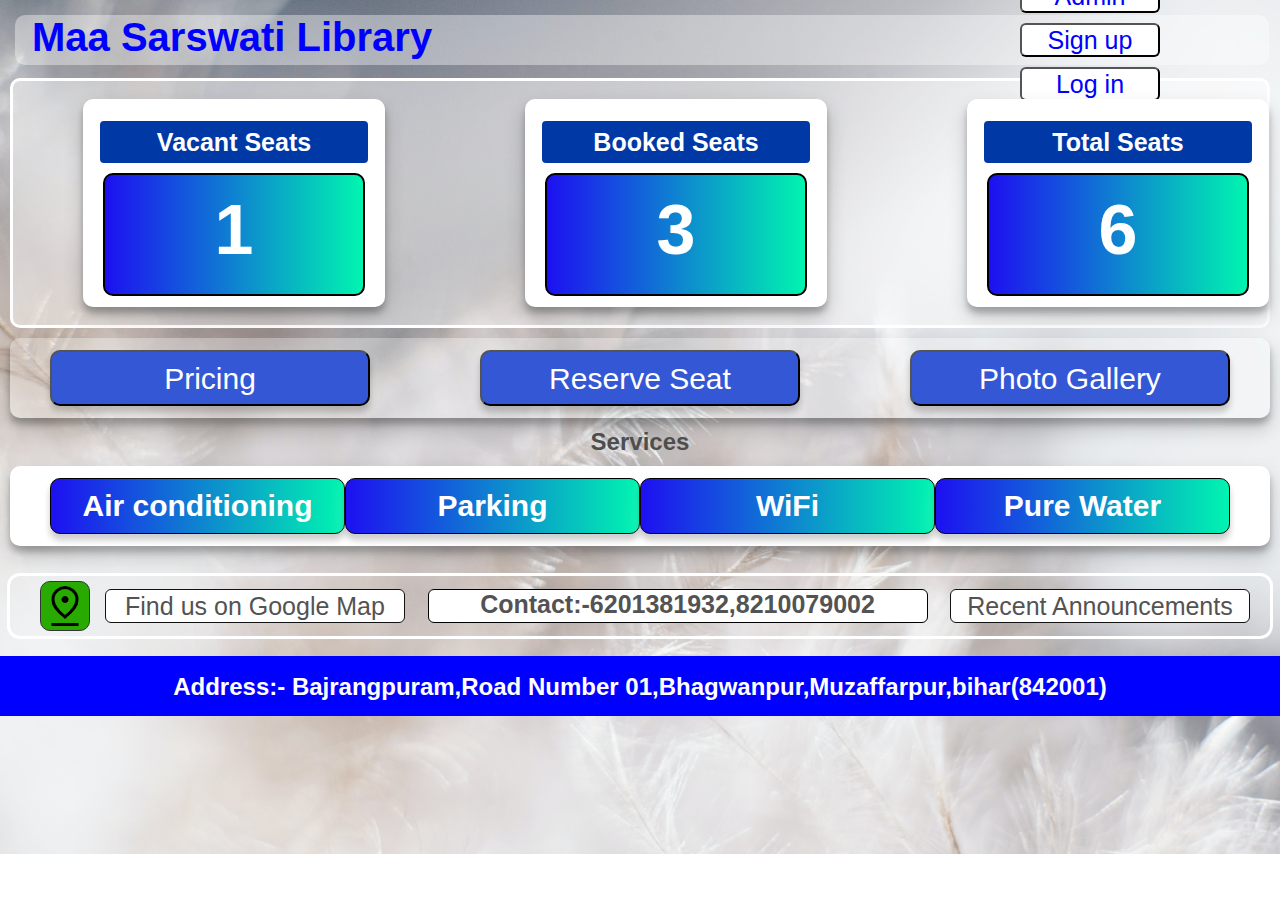
==== index.html @ 360ab8e1 "commit" ====
<!DOCTYPE html>
<html lang="en">
  <head>
    <meta charset="UTF-8" />
    <meta http-equiv="X-UA-Compatible" content="IE=edge" />
    <meta name="viewport" content="width=device-width, initial-scale=1.0" />
    <title>Maa Sarswati Library</title>
    <link rel="stylesheet" href="style.css" />
  </head>
  <body>
    <div class="nav">
      <h1>Maa Sarswati Library</h1>
      <div class="buttons">
        <button class="admin, btn" id="admin">Admin</button>
        <button class="signup, btn" id="signup">Sign up</button>
        <button class="login, btn" id="login">Log in</button>
      </div>
    </div>
    <div class="data">
      <div class="vacant box">
        <h2 class="h21">Vacant Seats</h2>
        <h2 class="h22" id="h21">36</h2>
      </div>
      <div class="booked box">
        <h2 class="h21">Booked Seats</h2>
        <h2 class="h22" id="h22">36</h2>
      </div>
      <div class="total box">
        <h2 class="h21">Total Seats</h2>
        <h2 class="h22" id="h23">36</h2>
      </div>
    </div>

    <div class="box2">
      <button class="box2-btn">Pricing</button
      ><button class="box2-btn">Reserve Seat</button
      ><button class="box2-btn">Photo Gallery</button>
    </div>
    <h2 class="services">Services</h2>
    <div class="box21">
      <h2 class="box2-btns">Air conditioning</h2>
      <h2 class="box2-btns">Parking</h2>
      <h2 class="box2-btns">WiFi</h2>
      <h2 class="box2-btns">Pure Water</h2>
    </div>
    <div class="footer">
      <div class="location">
        <img
          src="./images/pin_drop_FILL0_wght400_GRAD0_opsz48.png"
          alt=""
        /><button onclick="googlemap()" class="footer-btn" id="footer-btns">
          Find us on Google Map
        </button>
      </div>
      <h2>Contact:-6201381932,8210079002</h2>
      <button class="footer-btn footer-btn2">Recent Announcements</button>
    </div>
    <h2 class="footer-h2">
      Address:- Bajrangpuram,Road Number 01,Bhagwanpur,Muzaffarpur,bihar(842001)
    </h2>

    <script src="script.js"></script>
    <script src="./htmls/adminpage.js"></script>
  </body>
</html>
---- style.css ----
* {
  padding: 0;
  margin: 0;
  box-sizing: border-box;
  font-family: "Roboto", sans-serif;
}

@import url("https://fonts.googleapis.com/css2?family=Roboto:wght@400;500;700&display=swap");

body {
  background-image: url(./images/evie-s-Sw7f58YJbc0-unsplash.jpg);
  background-repeat: no-repeat;
  background-size: cover;
  width: 100vw;
}

.nav {
  margin-top: 15px;
  margin-left: 15px;
  margin-right: 15px;

  height: 50px;
  width: 98vw;
  background-color: rgba(255, 255, 255, 0.39);

  border-radius: 10px;
  display: flex;
  align-items: center;
  justify-content: space-evenly;
}
.nav h1 {
  position: absolute;
  width: 518px;
  height: 45px;
  left: 32px;
  top: 15px;

  font-size: 40px;

  color: blue;
}
.buttons {
  padding-left: 1000px;
}
.btn {
  margin: 5px;
  box-sizing: border-box;
  width: 140px;
  height: 34px;
  top: 30px;
  background: #ffffff;

  border-radius: 6px;
  font-size: 25px;
  color: blue;
}
.btn:hover {
  background: rgb(29, 16, 241);
  background: linear-gradient(
    90deg,
    rgba(29, 16, 241, 1) 0%,
    rgba(0, 245, 176, 1) 100%,
    rgba(255, 0, 0, 1) 100%
  );
}
.data {
  display: flex;
  align-items: center;
  justify-content: space-between;
  background-color: rgba(255, 255, 255, 0.47);
  border: 3px solid white;
  height: 250px;
  margin-top: 13px;
  margin-left: 10px;
  margin-right: 10px;
  border-radius: 10px;
}
.box {
  background-color: white;
  margin: 70px;
  height: 13rem;
  width: 25rem;
  border-radius: 10px;

  box-shadow: 0 10px 20px rgba(0, 0, 0, 0.19), 0 6px 6px rgba(0, 0, 0, 0.23);
  padding: 20px;
  display: flex;
  flex-direction: column;
  align-items: center;
  justify-content: center;
}
.box .h21 {
  position: absolute;
  box-sizing: border-box;
  width: 17rem;
  height: 46px;
  margin-bottom: 123px;
  background: #0039a6;
  border: 2px solid #ffffff;
  border-radius: 6px;
  font-size: 25px;
  color: #ffffff;
  text-align: center;
  padding-top: 7px;
}
.box .h22 {
  box-sizing: border-box;
  width: 262px;
  height: 143px;
  margin-top: 54px;
  margin-bottom: -9px;
  background: linear-gradient(
    90deg,
    rgba(29, 16, 241, 1) 0%,
    rgba(0, 245, 176, 1) 100%,
    rgba(255, 0, 0, 1) 100%
  );
  border: 2px solid #000000;
  border-radius: 10px;
  font-size: 70px;
  color: #ffffff;
  text-align: center;
  padding-top: 15px;
}
.box .box-btn {
  box-sizing: border-box;
  width: 200px;
  height: 124px;
  margin-bottom: 5px;
  background: #3457d5;
  border: 2px solid #ffffff;
  border-radius: 6px;
  font-size: 25px;
  color: #ffffff;
  text-align: center;
  font-size: 25px;
  font-weight: 700;
  padding: 2.5px;
}

.box2 {
  background-color: #ffffff4c;
  margin-top: 10px;
  margin-left: 10px;
  margin-right: 10px;
  padding: 40px;

  border-radius: 10px;
  box-shadow: 0 10px 20px rgba(0, 0, 0, 0.19), 0 6px 6px rgba(0, 0, 0, 0.23);
  height: 50px;
  display: flex;
  align-items: center;
  justify-content: space-between;
}
.services {
  color: #4f4e4e;
  text-align: center;
  width: 10rem;
  margin: auto;
  margin-top: 10px;
  border-radius: 10px;
}
.box2 .box2-btn {
  background-color: #3457d5;
  width: 20rem;
  height: 3.5rem;
  border-radius: 10px;
  box-shadow: 0 10px 20px rgba(255, 255, 255, 0.19),
    0 6px 6px rgba(0, 0, 0, 0.23);
  color: #ffffff;
  font-size: 30px;
  text-align: center;
  padding-top: 2px;
}
.box21 {
  background-color: #ffffff;
  margin-top: 10px;
  margin-left: 10px;
  margin-right: 10px;
  padding: 40px;
  border-radius: 10px;
  box-shadow: 0 10px 20px rgba(0, 0, 0, 0.19), 0 6px 6px rgba(0, 0, 0, 0.23);
  height: 50px;
  display: flex;
  align-items: center;
  justify-content: space-between;
}
.box21 .box2-btns {
  background: rgb(2, 0, 36);
  background: rgb(29, 16, 241);
  background: linear-gradient(
    90deg,
    rgba(29, 16, 241, 1) 0%,
    rgba(0, 245, 176, 1) 100%,
    rgba(255, 0, 0, 1) 100%
  );
  width: 20rem;
  height: 3.5rem;
  border-radius: 10px;
  box-shadow: 0 10px 20px rgba(255, 255, 255, 0.19),
    0 6px 6px rgba(0, 0, 0, 0.23);
  color: #ffffff;
  border: 1px solid rgb(0, 0, 0);
  font-size: 30px;
  text-align: center;
  padding-top: 10px;
}
.footer {
  height: 60px;
  margin: 30px 10px 0px 10px;
  border-radius: 10px;
  display: flex;
  align-items: center;
  justify-content: space-between;
  box-shadow: rgba(255, 255, 255, 0.16) 0px 1px 4px,
    rgb(255, 255, 255) 0px 0px 0px 3px;
}
.footer img {
  background-color: #28aa00;
  border-radius: 10px;
  margin-right: 15px;
  border: 1px solid rgb(53, 53, 53);
}
.footer h2 {
  width: 500px;
  height: 34px;

  background: #ffffff;
  border: 1px solid #000000;
  border-radius: 6px;
  font-size: 25px;
  color: #535353;
  text-align: center;
}
.footer .location {
  display: flex;
  align-items: center;
  margin-left: 30px;
}
.footer .footer-btn {
  box-sizing: border-box;
  width: 300px;
  height: 34px;

  background: #ffffff;
  border: 1px solid #121212;
  border-radius: 6px;
  font-size: 25px;
  color: #535353;
}
.footer .footer-btn2 {
  margin-right: 20px;
}
.footer-h2 {
  background-color: blue;
  color: #ffffff;
  text-align: center;
  margin-top: 20px;
  height: 60px;
  padding-top: 17px;
}

/* media qureis */
media only screen and (max-width:320px) {
  .nav {
  }
}
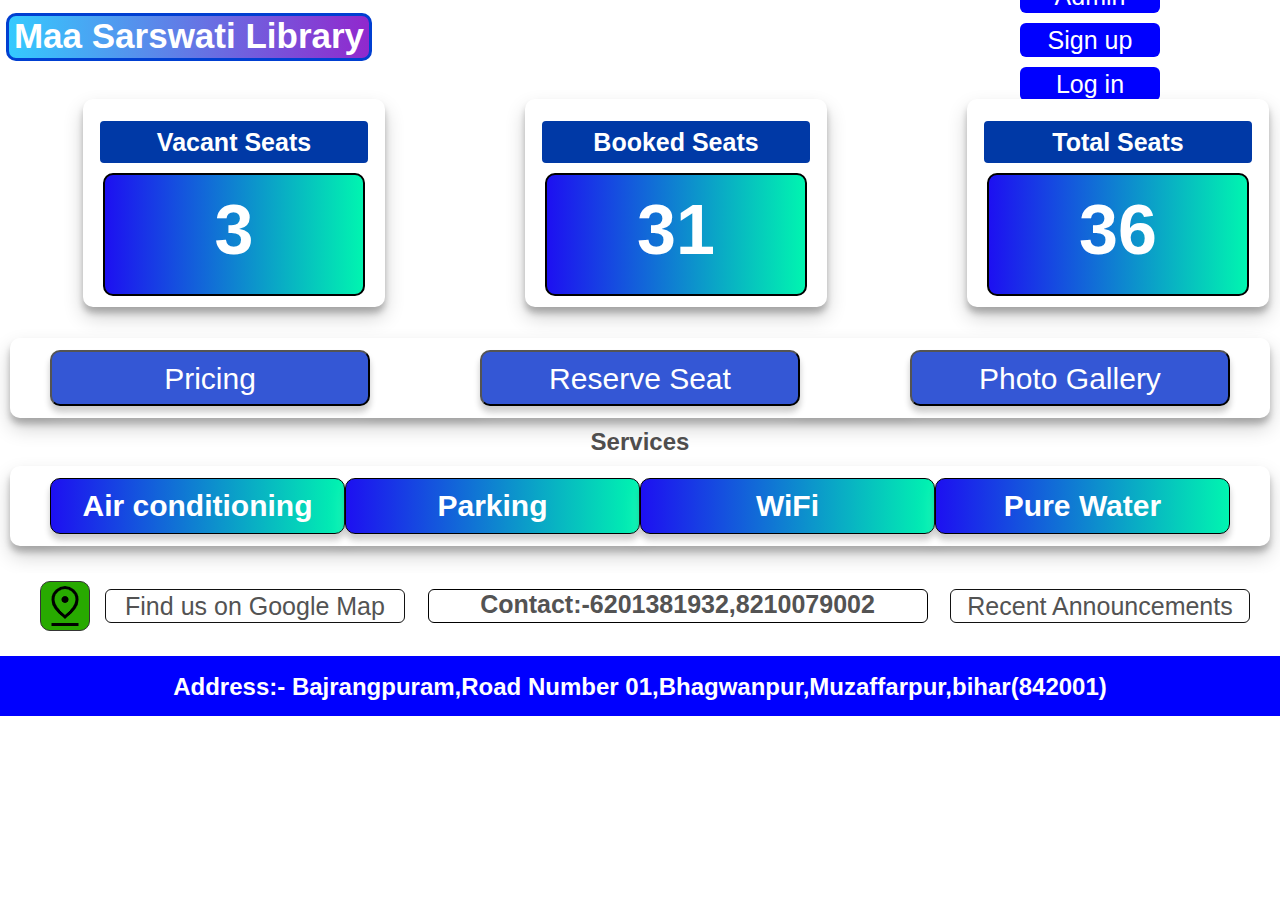
==== commit c4829d91: "commit" ====
--- a/index.html
+++ b/index.html
@@ -60,6 +60,6 @@
     </h2>
 
     <script src="script.js"></script>
-    <script src="./htmls/adminpage.js"></script>
+    <script src="./admins/adminpage.js"></script>
   </body>
 </html>
--- a/style.css
+++ b/style.css
@@ -8,10 +8,7 @@
 @import url("https://fonts.googleapis.com/css2?family=Roboto:wght@400;500;700&display=swap");
 
 body {
-  background-image: url(./images/evie-s-Sw7f58YJbc0-unsplash.jpg);
-  background-repeat: no-repeat;
-  background-size: cover;
-  width: 100vw;
+  background-color: #ffffff;
 }
 
 .nav {
@@ -21,7 +18,6 @@
 
   height: 50px;
   width: 98vw;
-  background-color: rgba(255, 255, 255, 0.39);
 
   border-radius: 10px;
   display: flex;
@@ -31,13 +27,21 @@
 .nav h1 {
   position: absolute;
   width: 518px;
-  height: 45px;
+  height: 48px;
   left: 32px;
   top: 15px;
-
-  font-size: 40px;
-
-  color: blue;
+  text-align: center;
+  font-size: 35px;
+  background: rgb(52, 202, 254);
+  background: linear-gradient(
+    90deg,
+    rgba(52, 202, 254, 1) 0%,
+    rgba(145, 40, 205, 1) 100%,
+    rgba(227, 208, 208, 1) 100%
+  );
+  color: rgb(255, 255, 255);
+  border-radius: 10px;
+  border: 3px solid rgb(0, 63, 209);
 }
 .buttons {
   padding-left: 1000px;
@@ -48,11 +52,11 @@
   width: 140px;
   height: 34px;
   top: 30px;
-  background: #ffffff;
-
-  border-radius: 6px;
-  font-size: 25px;
-  color: blue;
+  background: blue;
+  border: none;
+  border-radius: 6px;
+  font-size: 25px;
+  color: rgb(255, 255, 255);
 }
 .btn:hover {
   background: rgb(29, 16, 241);
@@ -260,8 +264,25 @@
   padding-top: 17px;
 }
 
-/* media qureis */
-media only screen and (max-width:320px) {
-  .nav {
+/* media queries */
+@media only screen and (min-width: 375px) {
+  .nav h1 {
+    position: absolute;
+    width: 366px;
+    height: 48px;
+    left: 6px;
+    top: 13px;
+    text-align: center;
+    font-size: 35px;
+    background: rgb(52, 202, 254);
+    background: linear-gradient(
+      90deg,
+      rgba(52, 202, 254, 1) 0%,
+      rgba(145, 40, 205, 1) 100%,
+      rgba(227, 208, 208, 1) 100%
+    );
+    color: rgb(255, 255, 255);
+    border-radius: 10px;
+    border: 3px solid rgb(0, 63, 209);
   }
 }
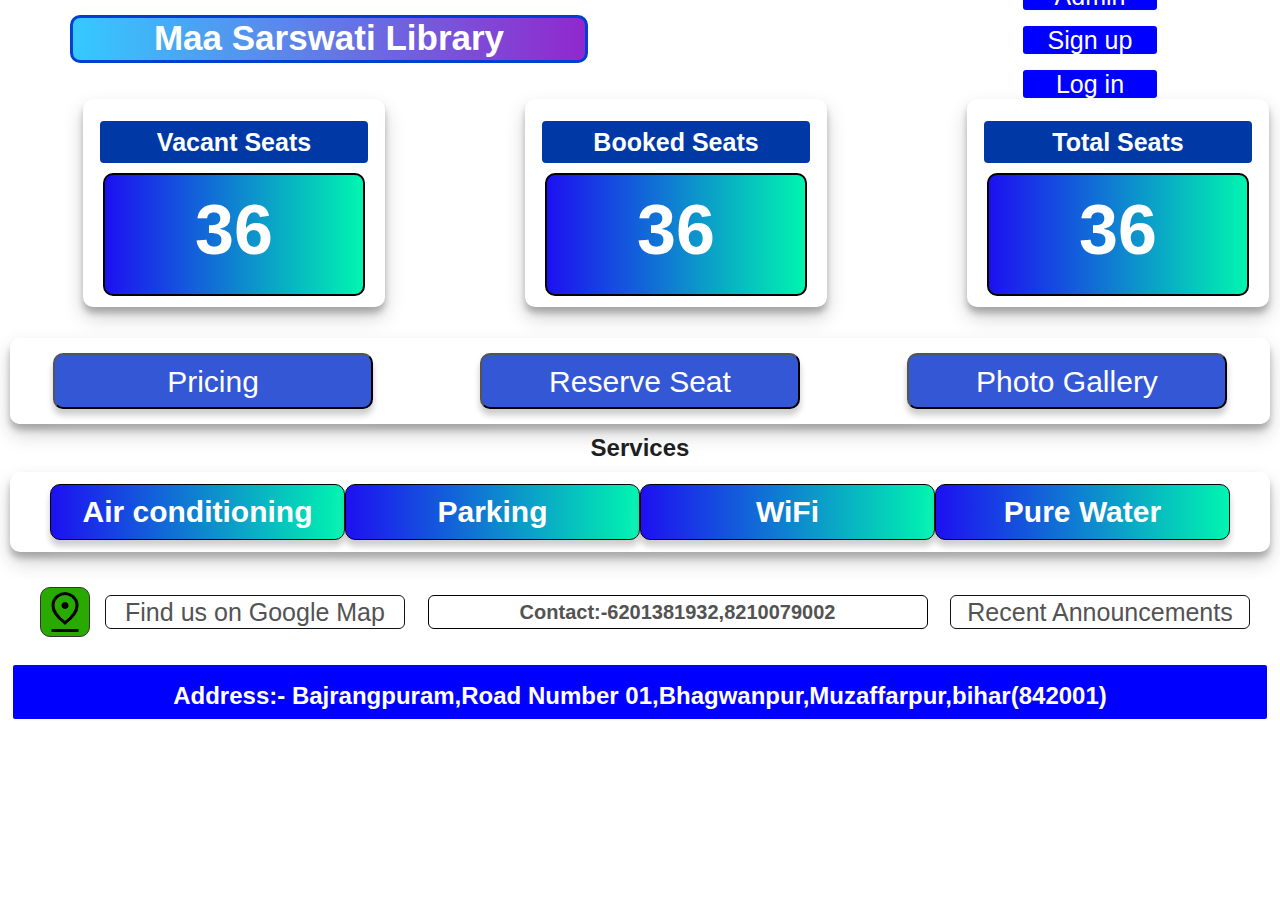
==== commit 4a023076: "commit" ====
--- a/index.html
+++ b/index.html
@@ -11,9 +11,15 @@
     <div class="nav">
       <h1>Maa Sarswati Library</h1>
       <div class="buttons">
-        <button class="admin, btn" id="admin">Admin</button>
-        <button class="signup, btn" id="signup">Sign up</button>
-        <button class="login, btn" id="login">Log in</button>
+        <button onclick="adminlogin()" class="admin, btn" id="admin">
+          Admin
+        </button>
+        <button onclick="redirectlogin()" class="signup, btn" id="signup">
+          Sign up
+        </button>
+        <button onclick="redirectlogin()" class="login, btn" id="login_btn">
+          Log in
+        </button>
       </div>
     </div>
     <div class="data">
@@ -32,7 +38,8 @@
     </div>
 
     <div class="box2">
-      <button class="box2-btn">Pricing</button
+      <button onclick="priceopen()" class="box2-btn" id="pricing">
+        Pricing</button
       ><button class="box2-btn">Reserve Seat</button
       ><button class="box2-btn">Photo Gallery</button>
     </div>
@@ -60,6 +67,7 @@
     </h2>
 
     <script src="script.js"></script>
-    <script src="./admins/adminpage.js"></script>
+
+    <script src="data.js"></script>
   </body>
 </html>
--- a/style.css
+++ b/style.css
@@ -8,7 +8,7 @@
 @import url("https://fonts.googleapis.com/css2?family=Roboto:wght@400;500;700&display=swap");
 
 body {
-  background-color: #ffffff;
+  background-color: white;
 }
 
 .nav {
@@ -28,7 +28,7 @@
   position: absolute;
   width: 518px;
   height: 48px;
-  left: 32px;
+  left: 70px;
   top: 15px;
   text-align: center;
   font-size: 35px;
@@ -57,6 +57,7 @@
   border-radius: 6px;
   font-size: 25px;
   color: rgb(255, 255, 255);
+  border: 3px solid white;
 }
 .btn:hover {
   background: rgb(29, 16, 241);
@@ -148,7 +149,7 @@
   margin-left: 10px;
   margin-right: 10px;
   padding: 40px;
-
+  border: 3px solid white;
   border-radius: 10px;
   box-shadow: 0 10px 20px rgba(0, 0, 0, 0.19), 0 6px 6px rgba(0, 0, 0, 0.23);
   height: 50px;
@@ -157,7 +158,7 @@
   justify-content: space-between;
 }
 .services {
-  color: #4f4e4e;
+  color: #201f1f;
   text-align: center;
   width: 10rem;
   margin: auto;
@@ -228,11 +229,11 @@
 .footer h2 {
   width: 500px;
   height: 34px;
-
+  padding-top: 5px;
   background: #ffffff;
   border: 1px solid #000000;
   border-radius: 6px;
-  font-size: 25px;
+  font-size: 20px;
   color: #535353;
   text-align: center;
 }
@@ -261,28 +262,9 @@
   text-align: center;
   margin-top: 20px;
   height: 60px;
+  border: 3px solid white;
+  border-radius: 5px;
   padding-top: 17px;
-}
-
-/* media queries */
-@media only screen and (min-width: 375px) {
-  .nav h1 {
-    position: absolute;
-    width: 366px;
-    height: 48px;
-    left: 6px;
-    top: 13px;
-    text-align: center;
-    font-size: 35px;
-    background: rgb(52, 202, 254);
-    background: linear-gradient(
-      90deg,
-      rgba(52, 202, 254, 1) 0%,
-      rgba(145, 40, 205, 1) 100%,
-      rgba(227, 208, 208, 1) 100%
-    );
-    color: rgb(255, 255, 255);
-    border-radius: 10px;
-    border: 3px solid rgb(0, 63, 209);
-  }
-}
+  margin-left: 10px;
+  margin-right: 10px;
+}
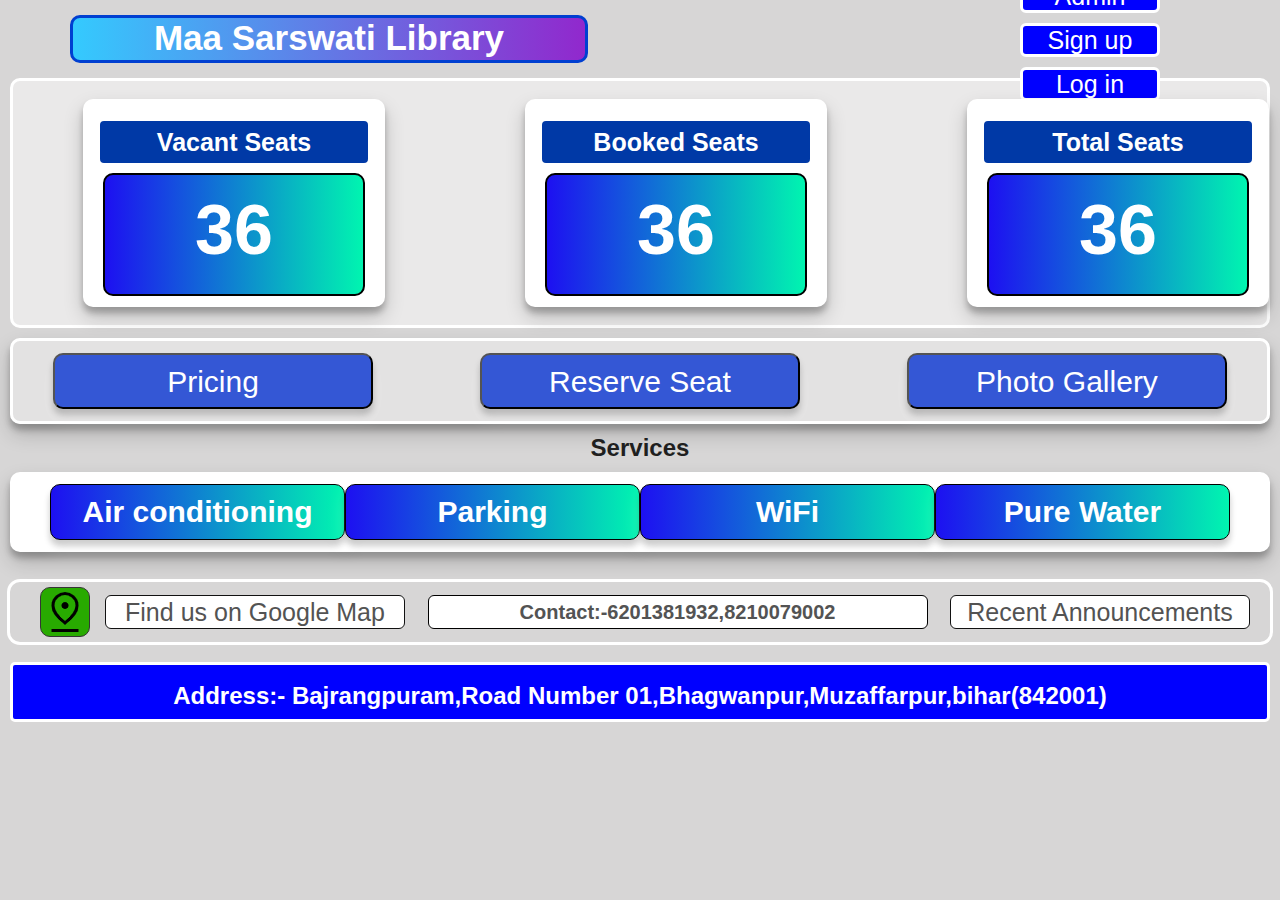
==== commit 91e22fff: "commit" ====
--- a/index.html
+++ b/index.html
@@ -14,7 +14,7 @@
         <button onclick="adminlogin()" class="admin, btn" id="admin">
           Admin
         </button>
-        <button onclick="redirectlogin()" class="signup, btn" id="signup">
+        <button onclick="redirectsignup()" class="signup, btn" id="signup">
           Sign up
         </button>
         <button onclick="redirectlogin()" class="login, btn" id="login_btn">
--- a/style.css
+++ b/style.css
@@ -8,7 +8,7 @@
 @import url("https://fonts.googleapis.com/css2?family=Roboto:wght@400;500;700&display=swap");
 
 body {
-  background-color: white;
+  background-color: rgb(215, 214, 214);
 }
 
 .nav {
@@ -268,3 +268,197 @@
   margin-left: 10px;
   margin-right: 10px;
 }
+
+/* ////////////////////  Media Queries ///////////////////////// */
+
+@media only screen and (max-width: 480px) {
+  body {
+    background-color: #ffffff;
+    width: 480px;
+  }
+  .nav h1 {
+    position: absolute;
+    width: 271px;
+    height: 48px;
+    left: 56px;
+    top: 15px;
+    text-align: center;
+    font-size: 25px;
+    background: rgb(52, 202, 254);
+    background: linear-gradient(
+      90deg,
+      rgba(52, 202, 254, 1) 0%,
+      rgba(145, 40, 205, 1) 100%,
+      rgba(227, 208, 208, 1) 100%
+    );
+    color: rgb(255, 255, 255);
+    border-radius: 10px;
+    border: 3px solid rgb(0, 63, 209);
+
+    color: rgb(255, 255, 255);
+    border-radius: 10px;
+    border: 3px solid rgb(0, 63, 209);
+  }
+  .buttons {
+    display: none;
+    padding-left: 1000px;
+  }
+  .data {
+    display: flex;
+    flex-direction: column;
+    align-items: center;
+    justify-content: space-between;
+    background-color: rgba(255, 255, 255, 0.47);
+    border: 3px solid white;
+    height: 42rem;
+    width: 480px;
+    margin-top: 13px;
+    margin-left: 10px;
+    margin-right: 10px;
+    border-radius: 10px;
+  }
+  .box {
+    background-color: white;
+    margin: 1px;
+    margin-top: 11px;
+    height: 13rem;
+    width: 480px;
+    border-radius: 10px;
+    box-shadow: 0 10px 20px rgba(0, 0, 0, 0.19), 0 6px 6px rgba(0, 0, 0, 0.23);
+    padding: 17px;
+    display: flex;
+    flex-direction: column;
+    align-items: center;
+    justify-content: center;
+  }
+  .box .h21 {
+    position: absolute;
+    box-sizing: border-box;
+    width: 17rem;
+    height: 46px;
+    margin-bottom: 123px;
+    background: #0039a6;
+    border: 2px solid #ffffff;
+    border-radius: 6px;
+    font-size: 25px;
+    color: #ffffff;
+    text-align: center;
+    padding-top: 7px;
+  }
+  box .h22 {
+    box-sizing: border-box;
+    width: 383px;
+    height: 143px;
+    margin-top: 54px;
+    margin-bottom: -9px;
+    background: linear-gradient(
+      90deg,
+      rgba(29, 16, 241, 1) 0%,
+      rgba(0, 245, 176, 1) 100%,
+      rgba(255, 0, 0, 1) 100%
+    );
+    border: 2px solid #000000;
+    border-radius: 10px;
+    font-size: 80px;
+    color: #ffffff;
+    text-align: center;
+    padding-top: 16px;
+  }
+  .box2 {
+    background-color: #ffffff4c;
+    margin-top: 1px;
+    margin-left: 10px;
+    margin-right: 10px;
+    border: 3px solid white;
+    border-radius: 10px;
+    box-shadow: 0 10px 20px rgba(0, 0, 0, 0.19), 0 6px 6px rgba(0, 0, 0, 0.23);
+    height: 23rem;
+    width: 480px;
+    display: flex;
+    flex-direction: column;
+    align-items: center;
+    justify-content: center;
+  }
+  .box2 .box2-btn {
+    background-color: #3457d5;
+    width: 18rem;
+    height: 3.5rem;
+    border-radius: 10px;
+    box-shadow: 0 10px 20px rgba(255, 255, 255, 0.19),
+      0 6px 6px rgba(0, 0, 0, 0.23);
+    color: #ffffff;
+    font-size: 30px;
+    text-align: center;
+    padding-top: 2px;
+    margin: 21px;
+  }
+  .services {
+    color: #201f1f;
+    text-align: center;
+    width: 19rem;
+    margin: auto;
+    margin-top: 10px;
+    border-radius: 10px;
+  }
+  .box21 {
+    background-color: #ffffff;
+    margin-top: 10px;
+    margin-left: 10px;
+    margin-right: 10px;
+    padding: 40px;
+    border-radius: 10px;
+    box-shadow: 0 10px 20px rgba(0, 0, 0, 0.19), 0 6px 6px rgba(0, 0, 0, 0.23);
+    height: 23rem;
+    width: 480px;
+    display: flex;
+    flex-direction: column;
+    align-items: center;
+    justify-content: space-between;
+  }
+  .box21 .box2-btns {
+    background: rgb(2, 0, 36);
+    background: rgb(29, 16, 241);
+    background: linear-gradient(
+      90deg,
+      rgba(29, 16, 241, 1) 0%,
+      rgba(0, 245, 176, 1) 100%,
+      rgba(255, 0, 0, 1) 100%
+    );
+    width: 18.3rem;
+    height: 3.5rem;
+    border-radius: 10px;
+    box-shadow: 0 10px 20px rgba(255, 255, 255, 0.19),
+      0 6px 6px rgba(0, 0, 0, 0.23);
+    color: #ffffff;
+    border: 1px solid rgb(0, 0, 0);
+    font-size: 30px;
+    text-align: center;
+    padding-top: 10px;
+  }
+  .footer {
+    height: 173px;
+    width: 480px;
+    margin: 30px 10px 0px 10px;
+    border-radius: 10px;
+    display: flex;
+    flex-direction: column;
+    align-items: center;
+    justify-content: space-between;
+    box-shadow: rgba(255, 255, 255, 0.16) 0px 1px 4px,
+      rgb(255, 255, 255) 0px 0px 0px 3px;
+  }
+  .footer-h2 {
+    background-color: blue;
+    color: #ffffff;
+    text-align: center;
+    margin-top: 20px;
+    height: 104px;
+    width: 480px;
+    border: 3px solid white;
+    border-radius: 5px;
+    padding-top: 32px;
+    margin-left: -52px;
+    margin-right: 10px;
+    font-size: 15px;
+  }
+}
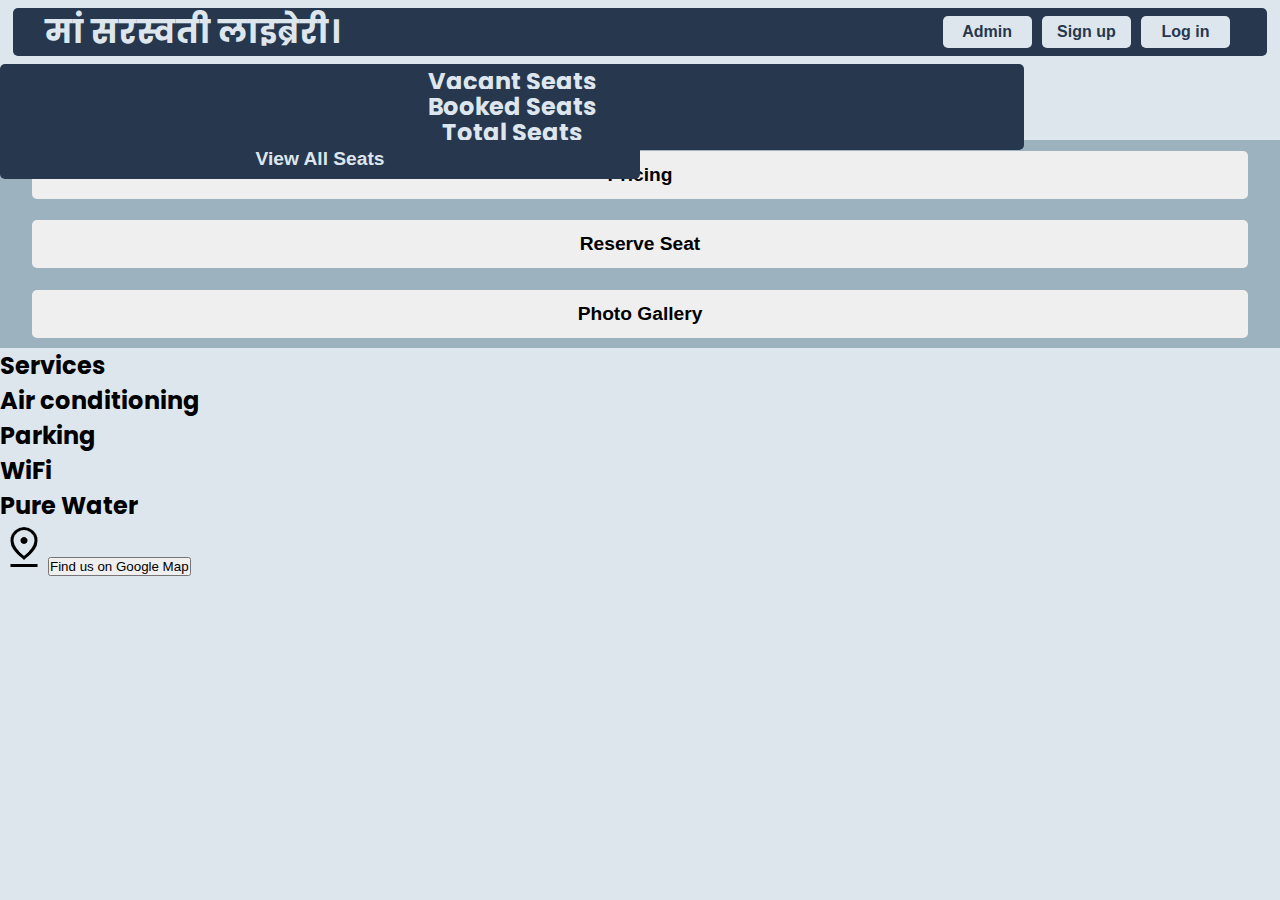
==== commit aacb9f41: "commit" ====
--- a/index.html
+++ b/index.html
@@ -9,7 +9,8 @@
   </head>
   <body>
     <div class="nav">
-      <h1>Maa Sarswati Library</h1>
+      <h1>मां सरस्वती लाइब्रेरी।</h1>
+
       <div class="buttons">
         <button onclick="adminlogin()" class="admin, btn" id="admin">
           Admin
@@ -22,27 +23,32 @@
         </button>
       </div>
     </div>
-    <div class="data">
-      <div class="vacant box">
+
+    <section class="section1">
+      <div class="vacant box1">
         <h2 class="h21">Vacant Seats</h2>
         <h2 class="h22" id="h21">36</h2>
+        <button class="res-btn">Reserve Seat</button>
       </div>
-      <div class="booked box">
+      <div class="booked box1">
         <h2 class="h21">Booked Seats</h2>
         <h2 class="h22" id="h22">36</h2>
+        <button class="res-btn">All Booked</button>
       </div>
-      <div class="total box">
+      <div class="total box1">
         <h2 class="h21">Total Seats</h2>
         <h2 class="h22" id="h23">36</h2>
+        <button class="res-btn">View All Seats</button>
       </div>
-    </div>
+    </section>
 
-    <div class="box2">
+    <section class="section2">
       <button onclick="priceopen()" class="box2-btn" id="pricing">
         Pricing</button
       ><button class="box2-btn">Reserve Seat</button
       ><button class="box2-btn">Photo Gallery</button>
-    </div>
+    </section>
+
     <h2 class="services">Services</h2>
     <div class="box21">
       <h2 class="box2-btns">Air conditioning</h2>
@@ -59,12 +65,7 @@
           Find us on Google Map
         </button>
       </div>
-      <h2>Contact:-6201381932,8210079002</h2>
-      <button class="footer-btn footer-btn2">Recent Announcements</button>
     </div>
-    <h2 class="footer-h2">
-      Address:- Bajrangpuram,Road Number 01,Bhagwanpur,Muzaffarpur,bihar(842001)
-    </h2>
 
     <script src="script.js"></script>
 
--- a/style.css
+++ b/style.css
@@ -1,464 +1,151 @@
+@import url("https://fonts.googleapis.com/css2?family=Kanit:ital,wght@0,300;0,400;0,600;1,300;1,500&family=Poppins:ital,wght@0,300;0,500;0,600;1,600&display=swap");
+
 * {
   padding: 0;
   margin: 0;
   box-sizing: border-box;
-  font-family: "Roboto", sans-serif;
 }
 
-@import url("https://fonts.googleapis.com/css2?family=Roboto:wght@400;500;700&display=swap");
+/* #27374D
+#526D82
+#9DB2BF
+#DDE6ED */
 
 body {
-  background-color: rgb(215, 214, 214);
+  background-color: #dde6ed;
+  font-family: "Poppins", sans-serif;
 }
-
 .nav {
-  margin-top: 15px;
-  margin-left: 15px;
-  margin-right: 15px;
-
-  height: 50px;
-  width: 98vw;
-
-  border-radius: 10px;
-  display: flex;
-  align-items: center;
-  justify-content: space-evenly;
-}
-.nav h1 {
-  position: absolute;
-  width: 518px;
-  height: 48px;
-  left: 70px;
-  top: 15px;
-  text-align: center;
-  font-size: 35px;
-  background: rgb(52, 202, 254);
-  background: linear-gradient(
-    90deg,
-    rgba(52, 202, 254, 1) 0%,
-    rgba(145, 40, 205, 1) 100%,
-    rgba(227, 208, 208, 1) 100%
-  );
-  color: rgb(255, 255, 255);
-  border-radius: 10px;
-  border: 3px solid rgb(0, 63, 209);
-}
-.buttons {
-  padding-left: 1000px;
-}
-.btn {
-  margin: 5px;
-  box-sizing: border-box;
-  width: 140px;
-  height: 34px;
-  top: 30px;
-  background: blue;
-  border: none;
-  border-radius: 6px;
-  font-size: 25px;
-  color: rgb(255, 255, 255);
-  border: 3px solid white;
-}
-.btn:hover {
-  background: rgb(29, 16, 241);
-  background: linear-gradient(
-    90deg,
-    rgba(29, 16, 241, 1) 0%,
-    rgba(0, 245, 176, 1) 100%,
-    rgba(255, 0, 0, 1) 100%
-  );
-}
-.data {
+  width: 98%;
+  border-radius: 5px;
+  margin: 0.5em auto;
   display: flex;
   align-items: center;
   justify-content: space-between;
-  background-color: rgba(255, 255, 255, 0.47);
-  border: 3px solid white;
-  height: 250px;
-  margin-top: 13px;
-  margin-left: 10px;
-  margin-right: 10px;
-  border-radius: 10px;
+  padding: 0 2em;
+  background-color: #27374d;
 }
-.box {
-  background-color: white;
-  margin: 70px;
-  height: 13rem;
-  width: 25rem;
-  border-radius: 10px;
-
-  box-shadow: 0 10px 20px rgba(0, 0, 0, 0.19), 0 6px 6px rgba(0, 0, 0, 0.23);
-  padding: 20px;
+.nav h1 {
+  color: #dde6ed;
+}
+.nav .buttons {
   display: flex;
-  flex-direction: column;
-  align-items: center;
-  justify-content: center;
+  width: 25%;
+  height: 2em;
 }
-.box .h21 {
-  position: absolute;
-  box-sizing: border-box;
-  width: 17rem;
-  height: 46px;
-  margin-bottom: 123px;
-  background: #0039a6;
-  border: 2px solid #ffffff;
-  border-radius: 6px;
-  font-size: 25px;
-  color: #ffffff;
-  text-align: center;
-  padding-top: 7px;
-}
-.box .h22 {
-  box-sizing: border-box;
-  width: 262px;
-  height: 143px;
-  margin-top: 54px;
-  margin-bottom: -9px;
-  background: linear-gradient(
-    90deg,
-    rgba(29, 16, 241, 1) 0%,
-    rgba(0, 245, 176, 1) 100%,
-    rgba(255, 0, 0, 1) 100%
-  );
-  border: 2px solid #000000;
-  border-radius: 10px;
-  font-size: 70px;
-  color: #ffffff;
-  text-align: center;
-  padding-top: 15px;
-}
-.box .box-btn {
-  box-sizing: border-box;
-  width: 200px;
-  height: 124px;
-  margin-bottom: 5px;
-  background: #3457d5;
-  border: 2px solid #ffffff;
-  border-radius: 6px;
-  font-size: 25px;
-  color: #ffffff;
-  text-align: center;
-  font-size: 25px;
+.nav .buttons .btn {
+  background-color: #dde6ed;
+  color: #27374d;
   font-weight: 700;
-  padding: 2.5px;
+  width: 30%;
+  margin: 0 auto;
+  font-size: 1rem;
+  border: none;
+  border-radius: 5px;
 }
 
-.box2 {
-  background-color: #ffffff4c;
-  margin-top: 10px;
-  margin-left: 10px;
-  margin-right: 10px;
-  padding: 40px;
-  border: 3px solid white;
-  border-radius: 10px;
-  box-shadow: 0 10px 20px rgba(0, 0, 0, 0.19), 0 6px 6px rgba(0, 0, 0, 0.23);
-  height: 50px;
+@media only screen and (max-width: 480px) {
+  .nav {
+    width: 98%;
+    height: 4.5em;
+    border-radius: 5px;
+    margin: 0.5em auto;
+    display: flex;
+    align-items: center;
+    justify-content: space-between;
+    flex-direction: column;
+    /* padding: 0.5em 0.5em; */
+    padding-bottom: 0.5em;
+    background-color: #27374d;
+  }
+  .nav h1 {
+    color: #dde6ed;
+    font-size: 1.5rem;
+  }
+  .nav .buttons {
+    /* border: 2px solid red; */
+    display: flex;
+    width: 95%;
+    height: 2em;
+  }
+  .nav .buttons .btn {
+    background-color: #dde6ed;
+    color: #27374d;
+    font-weight: 700;
+    width: 30%;
+    margin: 0 auto;
+    font-size: 1rem;
+    border: none;
+    border-radius: 5px;
+  }
+  .section1 {
+    background-color: #dde6ed;
+    width: 98%;
+    height: 34em;
+
+    margin: 0.5em auto;
+    padding: 0.09999999999999998em 0.1em;
+  }
+
+  .section1 .box1 {
+    background-color: #9db2bf;
+    height: 10em;
+
+    margin: 1em;
+    display: flex;
+    justify-content: center;
+    align-items: center;
+    flex-direction: column;
+    border-radius: 5px;
+  }
+}
+.section1 .box1 .h21 {
+  position: absolute;
+  background-color: #27374d;
+  color: #dde6ed;
+  width: 80%;
+  text-align: center;
+  border-radius: 5px;
+  margin-bottom: 4.5em;
+}
+.section1 .box1 .h22 {
+  background-color: #dde6ed;
+  width: 50%;
+  text-align: center;
+  border-radius: 5px;
+  margin-bottom: -0.4em;
+}
+.section1 .box1 .res-btn {
+  position: absolute;
+  background-color: #27374d;
+  color: #dde6ed;
+
+  width: 50%;
+  height: 2em;
+  text-align: center;
+  border-radius: 5px;
+  margin-bottom: -6em;
+  border: none;
+  font-size: 1.2rem;
+  font-weight: bold;
+}
+.section2 {
+  background-color: #9db2bf;
+  height: 13em;
   display: flex;
   align-items: center;
-  justify-content: space-between;
+  justify-content: space-around;
+  flex-direction: column;
 }
-.services {
-  color: #201f1f;
-  text-align: center;
-  width: 10rem;
-  margin: auto;
-  margin-top: 10px;
-  border-radius: 10px;
+.section2 .box2-btn {
+  width: 95%;
+  height: 2.5em;
+  border-radius: 5px;
+  font-weight: bold;
+  font-size: 1.2rem;
+  border: none;
 }
-.box2 .box2-btn {
-  background-color: #3457d5;
-  width: 20rem;
-  height: 3.5rem;
-  border-radius: 10px;
-  box-shadow: 0 10px 20px rgba(255, 255, 255, 0.19),
-    0 6px 6px rgba(0, 0, 0, 0.23);
-  color: #ffffff;
-  font-size: 30px;
-  text-align: center;
-  padding-top: 2px;
-}
-.box21 {
-  background-color: #ffffff;
-  margin-top: 10px;
-  margin-left: 10px;
-  margin-right: 10px;
-  padding: 40px;
-  border-radius: 10px;
-  box-shadow: 0 10px 20px rgba(0, 0, 0, 0.19), 0 6px 6px rgba(0, 0, 0, 0.23);
-  height: 50px;
-  display: flex;
-  align-items: center;
-  justify-content: space-between;
-}
-.box21 .box2-btns {
-  background: rgb(2, 0, 36);
-  background: rgb(29, 16, 241);
-  background: linear-gradient(
-    90deg,
-    rgba(29, 16, 241, 1) 0%,
-    rgba(0, 245, 176, 1) 100%,
-    rgba(255, 0, 0, 1) 100%
-  );
-  width: 20rem;
-  height: 3.5rem;
-  border-radius: 10px;
-  box-shadow: 0 10px 20px rgba(255, 255, 255, 0.19),
-    0 6px 6px rgba(0, 0, 0, 0.23);
-  color: #ffffff;
-  border: 1px solid rgb(0, 0, 0);
-  font-size: 30px;
-  text-align: center;
-  padding-top: 10px;
-}
-.footer {
-  height: 60px;
-  margin: 30px 10px 0px 10px;
-  border-radius: 10px;
-  display: flex;
-  align-items: center;
-  justify-content: space-between;
-  box-shadow: rgba(255, 255, 255, 0.16) 0px 1px 4px,
-    rgb(255, 255, 255) 0px 0px 0px 3px;
-}
-.footer img {
-  background-color: #28aa00;
-  border-radius: 10px;
-  margin-right: 15px;
-  border: 1px solid rgb(53, 53, 53);
-}
-.footer h2 {
-  width: 500px;
-  height: 34px;
-  padding-top: 5px;
-  background: #ffffff;
-  border: 1px solid #000000;
-  border-radius: 6px;
-  font-size: 20px;
-  color: #535353;
-  text-align: center;
-}
-.footer .location {
-  display: flex;
-  align-items: center;
-  margin-left: 30px;
-}
-.footer .footer-btn {
-  box-sizing: border-box;
-  width: 300px;
-  height: 34px;
-
-  background: #ffffff;
-  border: 1px solid #121212;
-  border-radius: 6px;
-  font-size: 25px;
-  color: #535353;
-}
-.footer .footer-btn2 {
-  margin-right: 20px;
-}
-.footer-h2 {
-  background-color: blue;
-  color: #ffffff;
-  text-align: center;
-  margin-top: 20px;
-  height: 60px;
-  border: 3px solid white;
-  border-radius: 5px;
-  padding-top: 17px;
-  margin-left: 10px;
-  margin-right: 10px;
-}
-
-/* ////////////////////  Media Queries ///////////////////////// */
-
-@media only screen and (max-width: 480px) {
-  body {
-    background-color: #ffffff;
-    width: 480px;
-  }
-  .nav h1 {
-    position: absolute;
-    width: 271px;
-    height: 48px;
-    left: 56px;
-    top: 15px;
-    text-align: center;
-    font-size: 25px;
-    background: rgb(52, 202, 254);
-    background: linear-gradient(
-      90deg,
-      rgba(52, 202, 254, 1) 0%,
-      rgba(145, 40, 205, 1) 100%,
-      rgba(227, 208, 208, 1) 100%
-    );
-    color: rgb(255, 255, 255);
-    border-radius: 10px;
-    border: 3px solid rgb(0, 63, 209);
-
-    color: rgb(255, 255, 255);
-    border-radius: 10px;
-    border: 3px solid rgb(0, 63, 209);
-  }
-  .buttons {
-    display: none;
-    padding-left: 1000px;
-  }
-  .data {
-    display: flex;
-    flex-direction: column;
-    align-items: center;
-    justify-content: space-between;
-    background-color: rgba(255, 255, 255, 0.47);
-    border: 3px solid white;
-    height: 42rem;
-    width: 480px;
-    margin-top: 13px;
-    margin-left: 10px;
-    margin-right: 10px;
-    border-radius: 10px;
-  }
-  .box {
-    background-color: white;
-    margin: 1px;
-    margin-top: 11px;
-    height: 13rem;
-    width: 480px;
-    border-radius: 10px;
-    box-shadow: 0 10px 20px rgba(0, 0, 0, 0.19), 0 6px 6px rgba(0, 0, 0, 0.23);
-    padding: 17px;
-    display: flex;
-    flex-direction: column;
-    align-items: center;
-    justify-content: center;
-  }
-  .box .h21 {
-    position: absolute;
-    box-sizing: border-box;
-    width: 17rem;
-    height: 46px;
-    margin-bottom: 123px;
-    background: #0039a6;
-    border: 2px solid #ffffff;
-    border-radius: 6px;
-    font-size: 25px;
-    color: #ffffff;
-    text-align: center;
-    padding-top: 7px;
-  }
-  box .h22 {
-    box-sizing: border-box;
-    width: 383px;
-    height: 143px;
-    margin-top: 54px;
-    margin-bottom: -9px;
-    background: linear-gradient(
-      90deg,
-      rgba(29, 16, 241, 1) 0%,
-      rgba(0, 245, 176, 1) 100%,
-      rgba(255, 0, 0, 1) 100%
-    );
-    border: 2px solid #000000;
-    border-radius: 10px;
-    font-size: 80px;
-    color: #ffffff;
-    text-align: center;
-    padding-top: 16px;
-  }
-  .box2 {
-    background-color: #ffffff4c;
-    margin-top: 1px;
-    margin-left: 10px;
-    margin-right: 10px;
-    border: 3px solid white;
-    border-radius: 10px;
-    box-shadow: 0 10px 20px rgba(0, 0, 0, 0.19), 0 6px 6px rgba(0, 0, 0, 0.23);
-    height: 23rem;
-    width: 480px;
-    display: flex;
-    flex-direction: column;
-    align-items: center;
-    justify-content: center;
-  }
-  .box2 .box2-btn {
-    background-color: #3457d5;
-    width: 18rem;
-    height: 3.5rem;
-    border-radius: 10px;
-    box-shadow: 0 10px 20px rgba(255, 255, 255, 0.19),
-      0 6px 6px rgba(0, 0, 0, 0.23);
-    color: #ffffff;
-    font-size: 30px;
-    text-align: center;
-    padding-top: 2px;
-    margin: 21px;
-  }
-  .services {
-    color: #201f1f;
-    text-align: center;
-    width: 19rem;
-    margin: auto;
-    margin-top: 10px;
-    border-radius: 10px;
-  }
-  .box21 {
-    background-color: #ffffff;
-    margin-top: 10px;
-    margin-left: 10px;
-    margin-right: 10px;
-    padding: 40px;
-    border-radius: 10px;
-    box-shadow: 0 10px 20px rgba(0, 0, 0, 0.19), 0 6px 6px rgba(0, 0, 0, 0.23);
-    height: 23rem;
-    width: 480px;
-    display: flex;
-    flex-direction: column;
-    align-items: center;
-    justify-content: space-between;
-  }
-  .box21 .box2-btns {
-    background: rgb(2, 0, 36);
-    background: rgb(29, 16, 241);
-    background: linear-gradient(
-      90deg,
-      rgba(29, 16, 241, 1) 0%,
-      rgba(0, 245, 176, 1) 100%,
-      rgba(255, 0, 0, 1) 100%
-    );
-    width: 18.3rem;
-    height: 3.5rem;
-    border-radius: 10px;
-    box-shadow: 0 10px 20px rgba(255, 255, 255, 0.19),
-      0 6px 6px rgba(0, 0, 0, 0.23);
-    color: #ffffff;
-    border: 1px solid rgb(0, 0, 0);
-    font-size: 30px;
-    text-align: center;
-    padding-top: 10px;
-  }
-  .footer {
-    height: 173px;
-    width: 480px;
-    margin: 30px 10px 0px 10px;
-    border-radius: 10px;
-    display: flex;
-    flex-direction: column;
-    align-items: center;
-    justify-content: space-between;
-    box-shadow: rgba(255, 255, 255, 0.16) 0px 1px 4px,
-      rgb(255, 255, 255) 0px 0px 0px 3px;
-  }
-  .footer-h2 {
-    background-color: blue;
-    color: #ffffff;
-    text-align: center;
-    margin-top: 20px;
-    height: 104px;
-    width: 480px;
-    border: 3px solid white;
-    border-radius: 5px;
-    padding-top: 32px;
-    margin-left: -52px;
-    margin-right: 10px;
-    font-size: 15px;
-  }
-}
+/* #27374D
+#526D82
+#9DB2BF
+#DDE6ED */
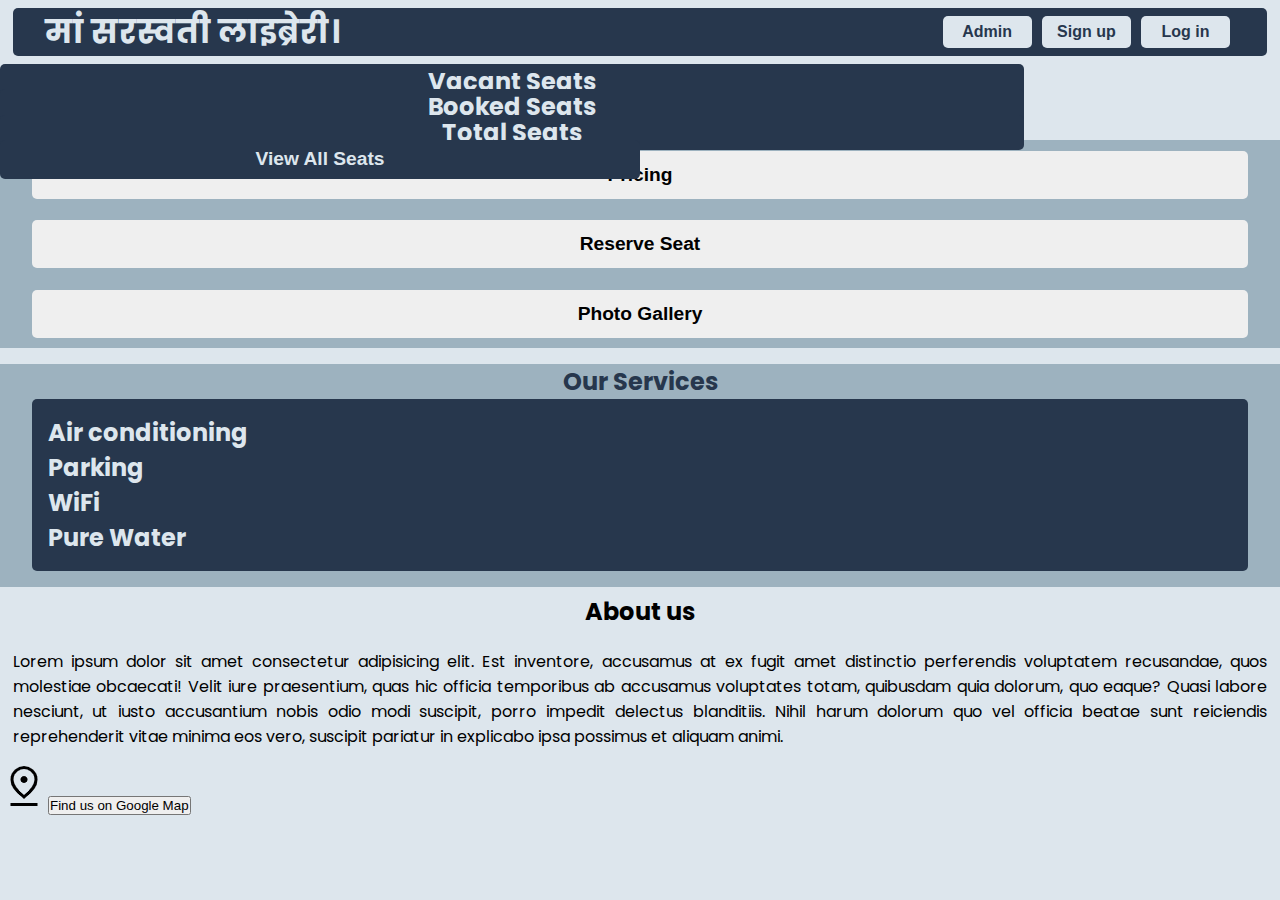
==== commit 05caf01f: "commit" ====
--- a/index.html
+++ b/index.html
@@ -49,13 +49,28 @@
       ><button class="box2-btn">Photo Gallery</button>
     </section>
 
-    <h2 class="services">Services</h2>
-    <div class="box21">
-      <h2 class="box2-btns">Air conditioning</h2>
-      <h2 class="box2-btns">Parking</h2>
-      <h2 class="box2-btns">WiFi</h2>
-      <h2 class="box2-btns">Pure Water</h2>
-    </div>
+    <section class="section3">
+      <h2 class="services">Our Services</h2>
+      <div class="box21">
+        <h2 class="box2-btns">Air conditioning</h2>
+        <h2 class="box2-btns">Parking</h2>
+        <h2 class="box2-btns">WiFi</h2>
+        <h2 class="box2-btns">Pure Water</h2>
+      </div>
+    </section>
+    <section class="section4">
+      <h2>About us</h2>
+      <p>
+        Lorem ipsum dolor sit amet consectetur adipisicing elit. Est inventore,
+        accusamus at ex fugit amet distinctio perferendis voluptatem recusandae,
+        quos molestiae obcaecati! Velit iure praesentium, quas hic officia
+        temporibus ab accusamus voluptates totam, quibusdam quia dolorum, quo
+        eaque? Quasi labore nesciunt, ut iusto accusantium nobis odio modi
+        suscipit, porro impedit delectus blanditiis. Nihil harum dolorum quo vel
+        officia beatae sunt reiciendis reprehenderit vitae minima eos vero,
+        suscipit pariatur in explicabo ipsa possimus et aliquam animi.
+      </p>
+    </section>
     <div class="footer">
       <div class="location">
         <img
--- a/style.css
+++ b/style.css
@@ -149,3 +149,30 @@
 #526D82
 #9DB2BF
 #DDE6ED */
+.section3 {
+  background-color: #9db2bf;
+  margin-top: 1em;
+  display: flex;
+  align-items: center;
+  justify-content: space-around;
+  flex-direction: column;
+}
+.section3 .services {
+  color: #27374d;
+}
+.section3 .box21 {
+  background-color: #27374d;
+  width: 95%;
+  color: #dde6ed;
+  border-radius: 5px;
+  padding: 1em;
+  margin-bottom: 1em;
+}
+.section4 h2 {
+  text-align: center;
+  margin: 0.3em;
+}
+.section4 p {
+  padding: 0.8em;
+  text-align: justify;
+}
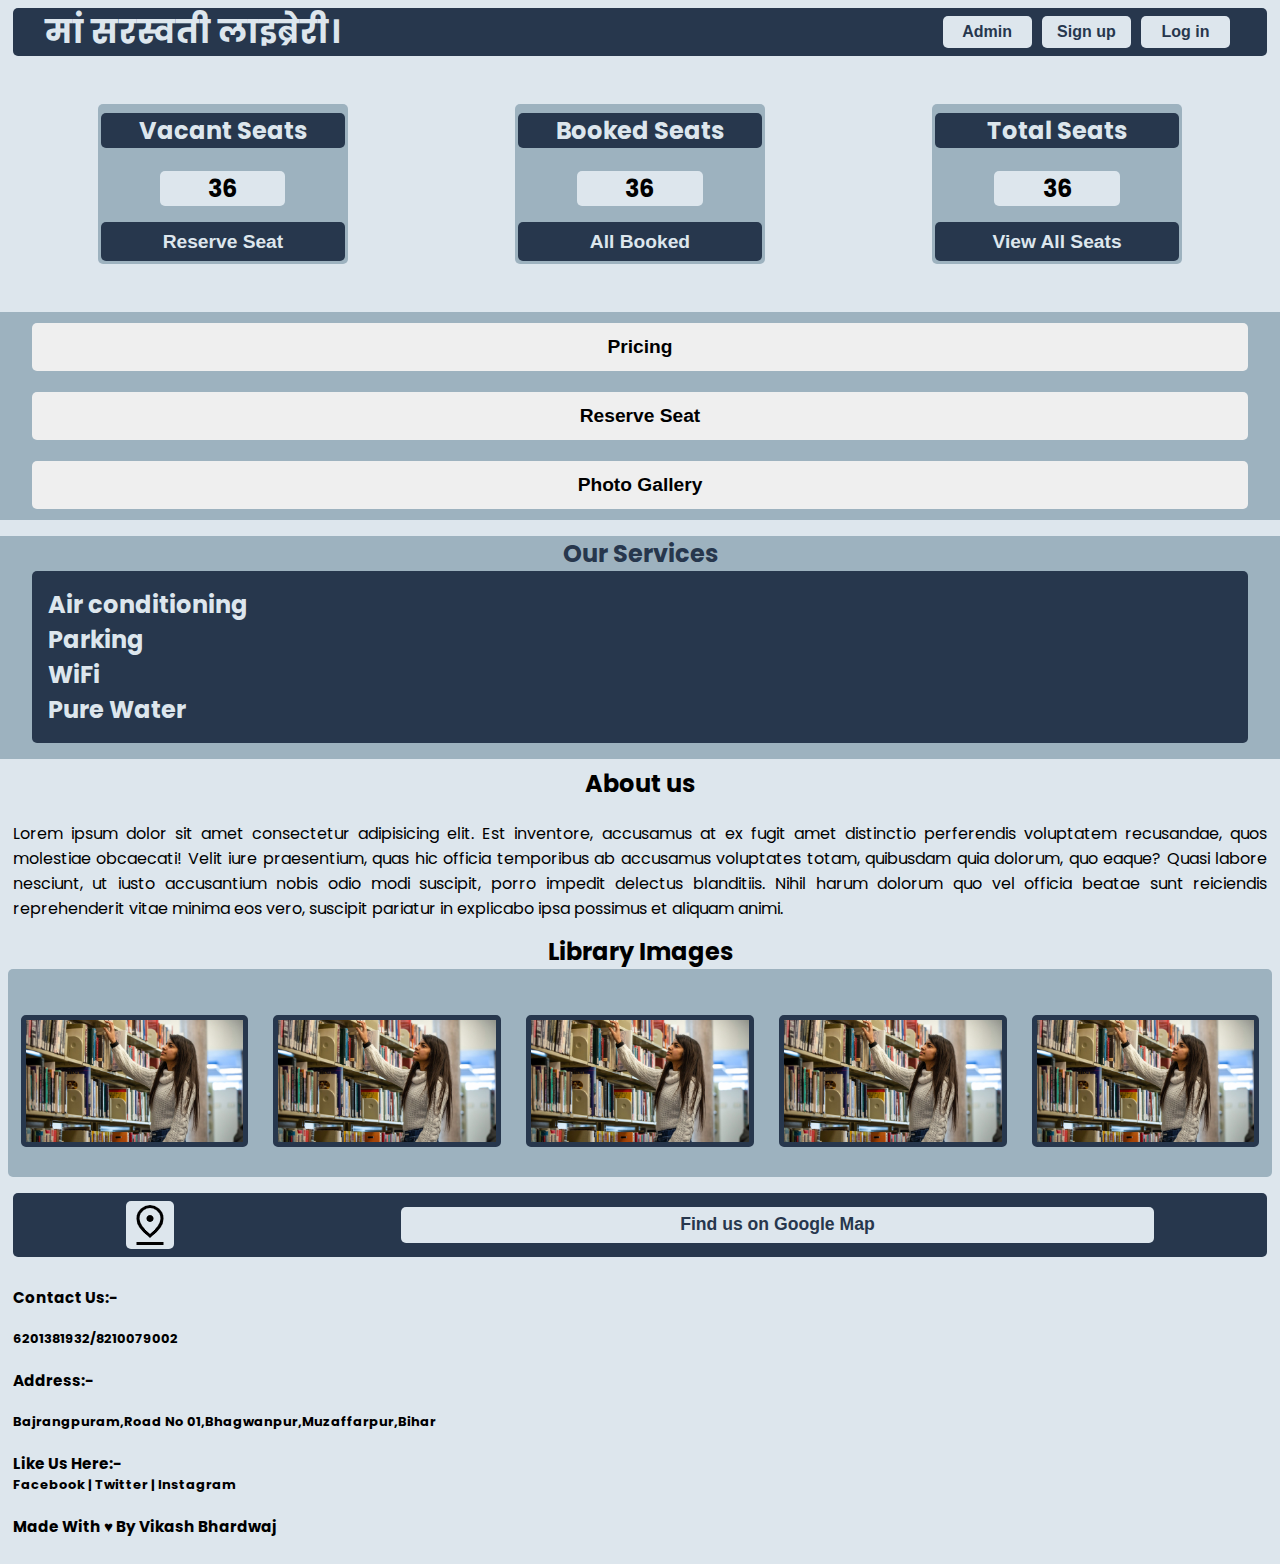
==== commit e04dc3be: "commit" ====
--- a/index.html
+++ b/index.html
@@ -71,16 +71,43 @@
         suscipit pariatur in explicabo ipsa possimus et aliquam animi.
       </p>
     </section>
-    <div class="footer">
-      <div class="location">
-        <img
-          src="./images/pin_drop_FILL0_wght400_GRAD0_opsz48.png"
-          alt=""
-        /><button onclick="googlemap()" class="footer-btn" id="footer-btns">
-          Find us on Google Map
-        </button>
+    <div class="img-hdr"><h2>Library Images</h2></div>
+    <section class="section5">
+      <h4>Image-01</h4>
+      <img src="./images/young-woman-reaching-book-library-2_0.jpg" alt="" />
+      <h4>Image-02</h4>
+      <img src="./images/young-woman-reaching-book-library-2_0.jpg" alt="" />
+      <h4>Image-03</h4>
+      <img src="./images/young-woman-reaching-book-library-2_0.jpg" alt="" />
+      <h4>Image-04</h4>
+      <img src="./images/young-woman-reaching-book-library-2_0.jpg" alt="" />
+      <h4>Image-05</h4>
+      <img src="./images/young-woman-reaching-book-library-2_0.jpg" alt="" />
+    </section>
+
+    <section class="footer">
+      <img src="./images/pin_drop_FILL0_wght400_GRAD0_opsz48.png" alt="" />
+      <button onclick="googlemap()" class="footer-btn" id="footer-btns">
+        Find us on Google Map
+      </button>
+    </section>
+    <footer class="footer2">
+      <div class="footer-content">
+        <h3>Contact Us:-</h3>
+        <br />
+        <h4>6201381932/8210079002</h4>
+        <br />
+        <h3>Address:-</h3>
+        <br />
+        <h4>Bajrangpuram,Road No 01,Bhagwanpur,Muzaffarpur,Bihar</h4>
+        <br />
+        <h3>Like Us Here:-</h3>
+        <h4>Facebook | Twitter | Instagram</h4>
+        <br />
+
+        <h3>Made With <span> &hearts;</span> By Vikash Bhardwaj</h3>
       </div>
-    </div>
+    </footer>
 
     <script src="script.js"></script>
 
--- a/style.css
+++ b/style.css
@@ -15,57 +15,23 @@
   background-color: #dde6ed;
   font-family: "Poppins", sans-serif;
 }
-.nav {
-  width: 98%;
-  border-radius: 5px;
-  margin: 0.5em auto;
-  display: flex;
-  align-items: center;
-  justify-content: space-between;
-  padding: 0 2em;
-  background-color: #27374d;
-}
-.nav h1 {
-  color: #dde6ed;
-}
-.nav .buttons {
-  display: flex;
-  width: 25%;
-  height: 2em;
-}
-.nav .buttons .btn {
-  background-color: #dde6ed;
-  color: #27374d;
-  font-weight: 700;
-  width: 30%;
-  margin: 0 auto;
-  font-size: 1rem;
-  border: none;
-  border-radius: 5px;
-}
-
-@media only screen and (max-width: 480px) {
+@media only screen and (min-width: 769px) {
   .nav {
     width: 98%;
-    height: 4.5em;
     border-radius: 5px;
     margin: 0.5em auto;
     display: flex;
     align-items: center;
     justify-content: space-between;
-    flex-direction: column;
-    /* padding: 0.5em 0.5em; */
-    padding-bottom: 0.5em;
+    padding: 0 2em;
     background-color: #27374d;
   }
   .nav h1 {
     color: #dde6ed;
-    font-size: 1.5rem;
   }
   .nav .buttons {
-    /* border: 2px solid red; */
-    display: flex;
-    width: 95%;
+    display: flex;
+    width: 25%;
     height: 2em;
   }
   .nav .buttons .btn {
@@ -80,9 +46,12 @@
   }
   .section1 {
     background-color: #dde6ed;
-    width: 98%;
-    height: 34em;
-
+
+    width: 98%;
+    height: 15em;
+    display: flex;
+    align-items: center;
+    justify-content: space-around;
     margin: 0.5em auto;
     padding: 0.09999999999999998em 0.1em;
   }
@@ -90,7 +59,7 @@
   .section1 .box1 {
     background-color: #9db2bf;
     height: 10em;
-
+    width: 20%;
     margin: 1em;
     display: flex;
     justify-content: center;
@@ -98,81 +67,322 @@
     flex-direction: column;
     border-radius: 5px;
   }
+
+  .section1 .box1 .h21 {
+    position: absolute;
+    background-color: #27374d;
+    color: #dde6ed;
+    width: 19%;
+    text-align: center;
+    border-radius: 5px;
+    margin-bottom: 4.5em;
+  }
+  .section1 .box1 .h22 {
+    background-color: #dde6ed;
+    width: 50%;
+    text-align: center;
+    border-radius: 5px;
+    margin-bottom: -0.4em;
+  }
+  .section1 .box1 .res-btn {
+    position: absolute;
+    background-color: #27374d;
+    color: #dde6ed;
+
+    width: 19%;
+    height: 2em;
+    text-align: center;
+    border-radius: 5px;
+    margin-bottom: -6em;
+    border: none;
+    font-size: 1.2rem;
+    font-weight: bold;
+  }
+  .section2 {
+    background-color: #9db2bf;
+    height: 13em;
+    display: flex;
+    align-items: center;
+    justify-content: space-around;
+    flex-direction: column;
+  }
+  .section2 .box2-btn {
+    width: 95%;
+    height: 2.5em;
+    border-radius: 5px;
+    font-weight: bold;
+    font-size: 1.2rem;
+    border: none;
+  }
+  /* #27374D
+  #526D82
+  #9DB2BF
+  #DDE6ED */
+  .section3 {
+    background-color: #9db2bf;
+    margin-top: 1em;
+    display: flex;
+    align-items: center;
+    justify-content: space-around;
+    flex-direction: column;
+  }
+  .section3 .services {
+    color: #27374d;
+  }
+  .section3 .box21 {
+    background-color: #27374d;
+    width: 95%;
+    color: #dde6ed;
+    border-radius: 5px;
+    padding: 1em;
+    margin-bottom: 1em;
+  }
+  .section4 h2 {
+    text-align: center;
+    margin: 0.3em;
+  }
+  .section4 p {
+    padding: 0.8em;
+    text-align: justify;
+  }
+  .img-hdr {
+    text-align: center;
+  }
+  .section5 {
+    height: 13em;
+    background-color: #9db2bf;
+    text-align: center;
+    margin: 0 0.5em;
+    border-radius: 5px;
+    display: flex;
+    align-items: center;
+    justify-content: space-around;
+  }
+
+  .section5 h4 {
+    display: none;
+  }
+
+  .section5 img {
+    width: 18%;
+    margin-top: 1em;
+    margin-left: 0.5em;
+    margin-right: 0.5em;
+    border-radius: 5px;
+    object-fit: cover;
+    border: 5px solid #27374d;
+  }
+
+  .footer {
+    width: 98%;
+    height: 4em;
+    margin: 1em auto;
+    background-color: #27374d;
+    border-radius: 5px;
+    display: flex;
+    align-items: center;
+    justify-content: space-around;
+  }
+  .footer img {
+    background-color: #dde6ed;
+    border-radius: 5px;
+  }
+  .footer button {
+    background-color: #dde6ed;
+    color: #27374d;
+    font-weight: 700;
+    width: 60%;
+    height: 2em;
+    font-size: 1.1rem;
+    border: none;
+    border-radius: 5px;
+  }
+  .footer2 {
+    font-size: small;
+    margin-top: 1em;
+    margin-bottom: 2em;
+    padding-top: 1em;
+    padding-left: 1em;
+    text-align: left;
+  }
 }
-.section1 .box1 .h21 {
-  position: absolute;
-  background-color: #27374d;
-  color: #dde6ed;
-  width: 80%;
-  text-align: center;
-  border-radius: 5px;
-  margin-bottom: 4.5em;
-}
-.section1 .box1 .h22 {
-  background-color: #dde6ed;
-  width: 50%;
-  text-align: center;
-  border-radius: 5px;
-  margin-bottom: -0.4em;
-}
-.section1 .box1 .res-btn {
-  position: absolute;
-  background-color: #27374d;
-  color: #dde6ed;
-
-  width: 50%;
-  height: 2em;
-  text-align: center;
-  border-radius: 5px;
-  margin-bottom: -6em;
-  border: none;
-  font-size: 1.2rem;
-  font-weight: bold;
-}
-.section2 {
-  background-color: #9db2bf;
-  height: 13em;
-  display: flex;
-  align-items: center;
-  justify-content: space-around;
-  flex-direction: column;
-}
-.section2 .box2-btn {
-  width: 95%;
-  height: 2.5em;
-  border-radius: 5px;
-  font-weight: bold;
-  font-size: 1.2rem;
-  border: none;
-}
-/* #27374D
+
+@media only screen and (max-width: 480px) {
+  .nav {
+    width: 98%;
+    height: 4.5em;
+    border-radius: 5px;
+    margin: 0.5em auto;
+    display: flex;
+    align-items: center;
+    justify-content: space-between;
+    flex-direction: column;
+    /* padding: 0.5em 0.5em; */
+    padding-bottom: 0.5em;
+    background-color: #27374d;
+  }
+  .nav h1 {
+    color: #dde6ed;
+    font-size: 1.5rem;
+  }
+  .nav .buttons {
+    /* border: 2px solid red; */
+    display: flex;
+    width: 95%;
+    height: 2em;
+  }
+  .nav .buttons .btn {
+    background-color: #dde6ed;
+    color: #27374d;
+    font-weight: 700;
+    width: 30%;
+    margin: 0 auto;
+    font-size: 1rem;
+    border: none;
+    border-radius: 5px;
+  }
+  .section1 {
+    background-color: #dde6ed;
+    width: 98%;
+    height: 34em;
+
+    margin: 0.5em auto;
+    padding: 0.09999999999999998em 0.1em;
+  }
+
+  .section1 .box1 {
+    background-color: #9db2bf;
+    height: 10em;
+
+    margin: 1em;
+    display: flex;
+    justify-content: center;
+    align-items: center;
+    flex-direction: column;
+    border-radius: 5px;
+  }
+
+  .section1 .box1 .h21 {
+    position: absolute;
+    background-color: #27374d;
+    color: #dde6ed;
+    width: 80%;
+    text-align: center;
+    border-radius: 5px;
+    margin-bottom: 4.5em;
+  }
+  .section1 .box1 .h22 {
+    background-color: #dde6ed;
+    width: 50%;
+    text-align: center;
+    border-radius: 5px;
+    margin-bottom: -0.4em;
+  }
+  .section1 .box1 .res-btn {
+    position: absolute;
+    background-color: #27374d;
+    color: #dde6ed;
+
+    width: 50%;
+    height: 2em;
+    text-align: center;
+    border-radius: 5px;
+    margin-bottom: -6em;
+    border: none;
+    font-size: 1.2rem;
+    font-weight: bold;
+  }
+  .section2 {
+    background-color: #9db2bf;
+    height: 13em;
+    display: flex;
+    align-items: center;
+    justify-content: space-around;
+    flex-direction: column;
+  }
+  .section2 .box2-btn {
+    width: 95%;
+    height: 2.5em;
+    border-radius: 5px;
+    font-weight: bold;
+    font-size: 1.2rem;
+    border: none;
+  }
+  /* #27374D
 #526D82
 #9DB2BF
 #DDE6ED */
-.section3 {
-  background-color: #9db2bf;
-  margin-top: 1em;
-  display: flex;
-  align-items: center;
-  justify-content: space-around;
-  flex-direction: column;
+  .section3 {
+    background-color: #9db2bf;
+    margin-top: 1em;
+    display: flex;
+    align-items: center;
+    justify-content: space-around;
+    flex-direction: column;
+  }
+  .section3 .services {
+    color: #27374d;
+  }
+  .section3 .box21 {
+    background-color: #27374d;
+    width: 95%;
+    color: #dde6ed;
+    border-radius: 5px;
+    padding: 1em;
+    margin-bottom: 1em;
+  }
+  .section4 h2 {
+    text-align: center;
+    margin: 0.3em;
+  }
+  .section4 p {
+    padding: 0.8em;
+    text-align: justify;
+  }
+  .section5 {
+    background-color: #9db2bf;
+    text-align: center;
+    margin: 0 0.5em;
+    border-radius: 5px;
+  }
+
+  .section5 img {
+    width: 95%;
+    margin-top: 1em;
+    margin-left: 0.5em;
+    margin-right: 0.5em;
+    border-radius: 5px;
+    object-fit: cover;
+    border: 5px solid #27374d;
+  }
+
+  .footer {
+    height: 4em;
+    background-color: #27374d;
+    display: flex;
+    align-items: center;
+    justify-content: space-around;
+  }
+  .footer img {
+    background-color: #dde6ed;
+    border-radius: 5px;
+  }
+  .footer button {
+    background-color: #dde6ed;
+    color: #27374d;
+    font-weight: 700;
+    width: 60%;
+    height: 2em;
+    font-size: 1.1rem;
+    border: none;
+    border-radius: 5px;
+  }
+  .footer2 {
+    font-size: small;
+    margin-top: 1em;
+    margin-bottom: 2em;
+    padding-top: 1em;
+    padding-left: 1em;
+    text-align: left;
+  }
 }
-.section3 .services {
-  color: #27374d;
-}
-.section3 .box21 {
-  background-color: #27374d;
-  width: 95%;
-  color: #dde6ed;
-  border-radius: 5px;
-  padding: 1em;
-  margin-bottom: 1em;
-}
-.section4 h2 {
-  text-align: center;
-  margin: 0.3em;
-}
-.section4 p {
-  padding: 0.8em;
-  text-align: justify;
-}
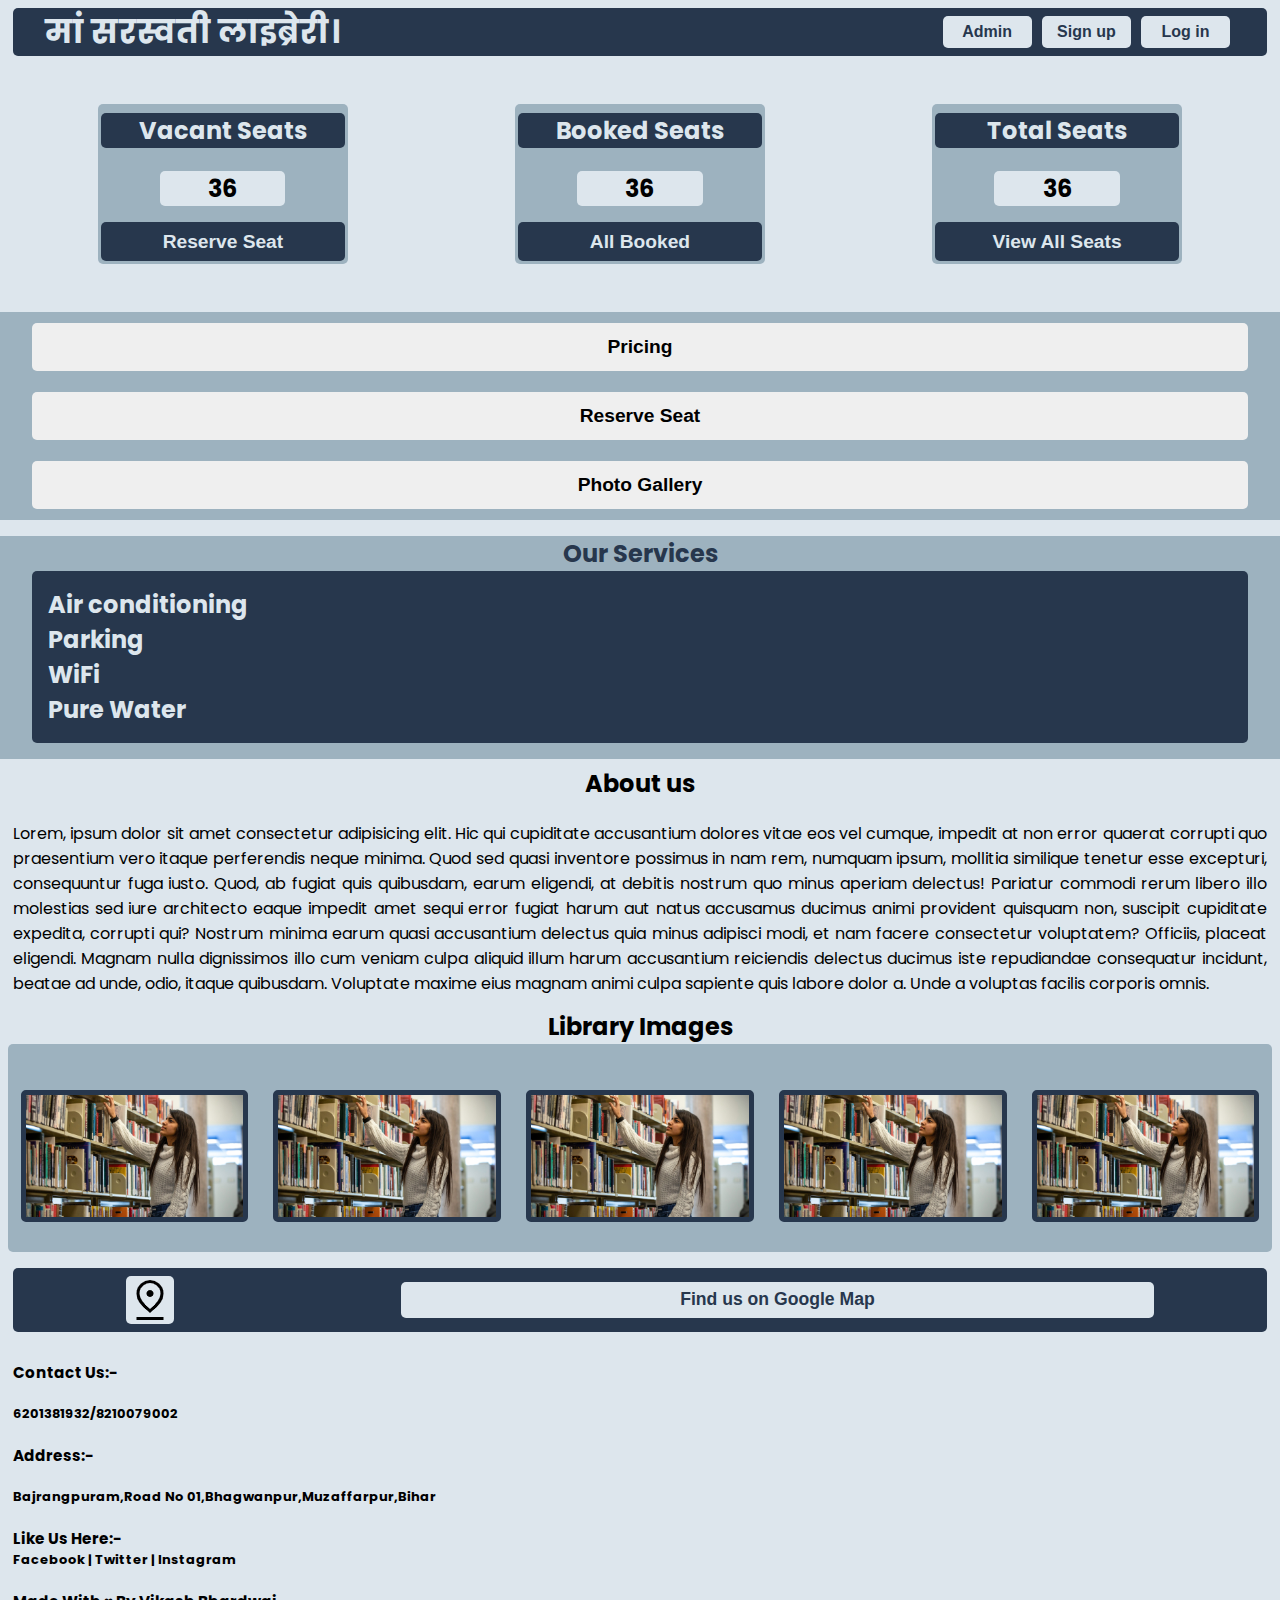
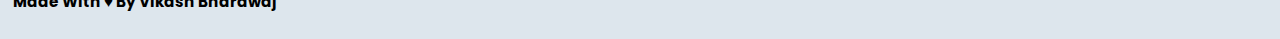
==== commit 4f30eae3: "commit" ====
--- a/index.html
+++ b/index.html
@@ -61,14 +61,22 @@
     <section class="section4">
       <h2>About us</h2>
       <p>
-        Lorem ipsum dolor sit amet consectetur adipisicing elit. Est inventore,
-        accusamus at ex fugit amet distinctio perferendis voluptatem recusandae,
-        quos molestiae obcaecati! Velit iure praesentium, quas hic officia
-        temporibus ab accusamus voluptates totam, quibusdam quia dolorum, quo
-        eaque? Quasi labore nesciunt, ut iusto accusantium nobis odio modi
-        suscipit, porro impedit delectus blanditiis. Nihil harum dolorum quo vel
-        officia beatae sunt reiciendis reprehenderit vitae minima eos vero,
-        suscipit pariatur in explicabo ipsa possimus et aliquam animi.
+        Lorem, ipsum dolor sit amet consectetur adipisicing elit. Hic qui
+        cupiditate accusantium dolores vitae eos vel cumque, impedit at non
+        error quaerat corrupti quo praesentium vero itaque perferendis neque
+        minima. Quod sed quasi inventore possimus in nam rem, numquam ipsum,
+        mollitia similique tenetur esse excepturi, consequuntur fuga iusto.
+        Quod, ab fugiat quis quibusdam, earum eligendi, at debitis nostrum quo
+        minus aperiam delectus! Pariatur commodi rerum libero illo molestias sed
+        iure architecto eaque impedit amet sequi error fugiat harum aut natus
+        accusamus ducimus animi provident quisquam non, suscipit cupiditate
+        expedita, corrupti qui? Nostrum minima earum quasi accusantium delectus
+        quia minus adipisci modi, et nam facere consectetur voluptatem?
+        Officiis, placeat eligendi. Magnam nulla dignissimos illo cum veniam
+        culpa aliquid illum harum accusantium reiciendis delectus ducimus iste
+        repudiandae consequatur incidunt, beatae ad unde, odio, itaque
+        quibusdam. Voluptate maxime eius magnam animi culpa sapiente quis labore
+        dolor a. Unde a voluptas facilis corporis omnis.
       </p>
     </section>
     <div class="img-hdr"><h2>Library Images</h2></div>
--- a/style.css
+++ b/style.css
@@ -206,8 +206,7 @@
     text-align: left;
   }
 }
-
-@media only screen and (max-width: 480px) {
+@media only screen and (min-width: 480px) and (max-width: 768px) {
   .nav {
     width: 98%;
     height: 4.5em;
@@ -308,10 +307,7 @@
     font-size: 1.2rem;
     border: none;
   }
-  /* #27374D
-#526D82
-#9DB2BF
-#DDE6ED */
+
   .section3 {
     background-color: #9db2bf;
     margin-top: 1em;
@@ -338,6 +334,9 @@
   .section4 p {
     padding: 0.8em;
     text-align: justify;
+  }
+  .img-hdr {
+    text-align: center;
   }
   .section5 {
     background-color: #9db2bf;
@@ -386,3 +385,182 @@
     text-align: left;
   }
 }
+@media only screen and (max-width: 480px) {
+  .nav {
+    width: 98%;
+    height: 4.5em;
+    border-radius: 5px;
+    margin: 0.5em auto;
+    display: flex;
+    align-items: center;
+    justify-content: space-between;
+    flex-direction: column;
+    /* padding: 0.5em 0.5em; */
+    padding-bottom: 0.5em;
+    background-color: #27374d;
+  }
+  .nav h1 {
+    color: #dde6ed;
+    font-size: 1.5rem;
+  }
+  .nav .buttons {
+    /* border: 2px solid red; */
+    display: flex;
+    width: 95%;
+    height: 2em;
+  }
+  .nav .buttons .btn {
+    background-color: #dde6ed;
+    color: #27374d;
+    font-weight: 700;
+    width: 30%;
+    margin: 0 auto;
+    font-size: 1rem;
+    border: none;
+    border-radius: 5px;
+  }
+  .section1 {
+    background-color: #dde6ed;
+    width: 98%;
+    height: 34em;
+
+    margin: 0.5em auto;
+    padding: 0.09999999999999998em 0.1em;
+  }
+
+  .section1 .box1 {
+    background-color: #9db2bf;
+    height: 10em;
+
+    margin: 1em;
+    display: flex;
+    justify-content: center;
+    align-items: center;
+    flex-direction: column;
+    border-radius: 5px;
+  }
+
+  .section1 .box1 .h21 {
+    position: absolute;
+    background-color: #27374d;
+    color: #dde6ed;
+    width: 80%;
+    text-align: center;
+    border-radius: 5px;
+    margin-bottom: 4.5em;
+  }
+  .section1 .box1 .h22 {
+    background-color: #dde6ed;
+    width: 50%;
+    text-align: center;
+    border-radius: 5px;
+    margin-bottom: -0.4em;
+  }
+  .section1 .box1 .res-btn {
+    position: absolute;
+    background-color: #27374d;
+    color: #dde6ed;
+
+    width: 50%;
+    height: 2em;
+    text-align: center;
+    border-radius: 5px;
+    margin-bottom: -6em;
+    border: none;
+    font-size: 1.2rem;
+    font-weight: bold;
+  }
+  .section2 {
+    background-color: #9db2bf;
+    height: 13em;
+    display: flex;
+    align-items: center;
+    justify-content: space-around;
+    flex-direction: column;
+  }
+  .section2 .box2-btn {
+    width: 95%;
+    height: 2.5em;
+    border-radius: 5px;
+    font-weight: bold;
+    font-size: 1.2rem;
+    border: none;
+  }
+
+  .section3 {
+    background-color: #9db2bf;
+    margin-top: 1em;
+    display: flex;
+    align-items: center;
+    justify-content: space-around;
+    flex-direction: column;
+  }
+  .section3 .services {
+    color: #27374d;
+  }
+  .section3 .box21 {
+    background-color: #27374d;
+    width: 95%;
+    color: #dde6ed;
+    border-radius: 5px;
+    padding: 1em;
+    margin-bottom: 1em;
+  }
+  .section4 h2 {
+    text-align: center;
+    margin: 0.3em;
+  }
+  .section4 p {
+    padding: 0.8em;
+    text-align: justify;
+  }
+  .img-hdr {
+    text-align: center;
+  }
+  .section5 {
+    background-color: #9db2bf;
+    text-align: center;
+    margin: 0 0.5em;
+    border-radius: 5px;
+  }
+
+  .section5 img {
+    width: 95%;
+    margin-top: 1em;
+    margin-left: 0.5em;
+    margin-right: 0.5em;
+    border-radius: 5px;
+    object-fit: cover;
+    border: 5px solid #27374d;
+  }
+
+  .footer {
+    height: 4em;
+    background-color: #27374d;
+    display: flex;
+    align-items: center;
+    justify-content: space-around;
+  }
+  .footer img {
+    background-color: #dde6ed;
+    border-radius: 5px;
+  }
+  .footer button {
+    background-color: #dde6ed;
+    color: #27374d;
+    font-weight: 700;
+    width: 60%;
+    height: 2em;
+    font-size: 1.1rem;
+    border: none;
+    border-radius: 5px;
+  }
+  .footer2 {
+    font-size: small;
+    margin-top: 1em;
+    margin-bottom: 2em;
+    padding-top: 1em;
+    padding-left: 1em;
+    text-align: left;
+  }
+}
